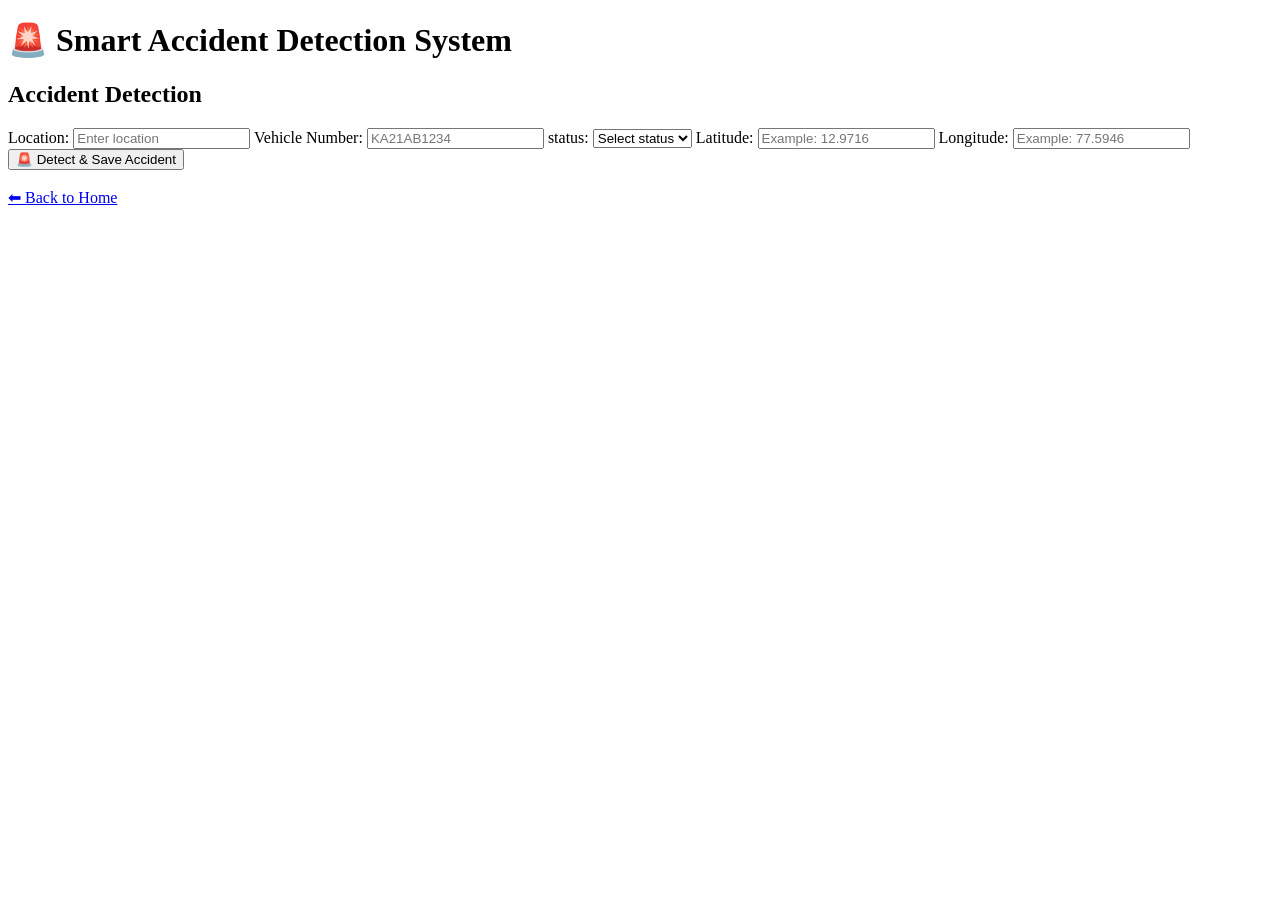
==== templates/detect.html @ 9202ffdf "Update accident detection system" ====
<!DOCTYPE html>
<html>
<head>
    <title>Accident Detection</title>
    <link rel="stylesheet" href="{{ url_for('static', filename='style.css') }}">
</head>

<body>

    <div class="container">

        <h1>🚨 Smart Accident Detection System</h1>

        <h2>Accident Detection</h2>

        <form method="POST">

            <label>Location:</label>
            <input type="text" name="location" placeholder="Enter location" required>

            <label>Vehicle Number:</label>
            <input type="text" name="vehicle_number" placeholder="KA21AB1234" required>

            <label>status:</label>
            <select name="status" required>
                <option value="">Select status</option>
                <option value="Minor">Minor</option>
                <option value="Major">Major</option>
                <option value="Critical">Critical</option>
            </select>

            <label>Latitude:</label>
            <input type="text" name="latitude" placeholder="Example: 12.9716">

            <label>Longitude:</label>
            <input type="text" name="longitude" placeholder="Example: 77.5946">

            <button type="submit">🚨 Detect & Save Accident</button>

        </form>

        <br>

        <a href="/">⬅ Back to Home</a>

    </div>

</body>
</html>
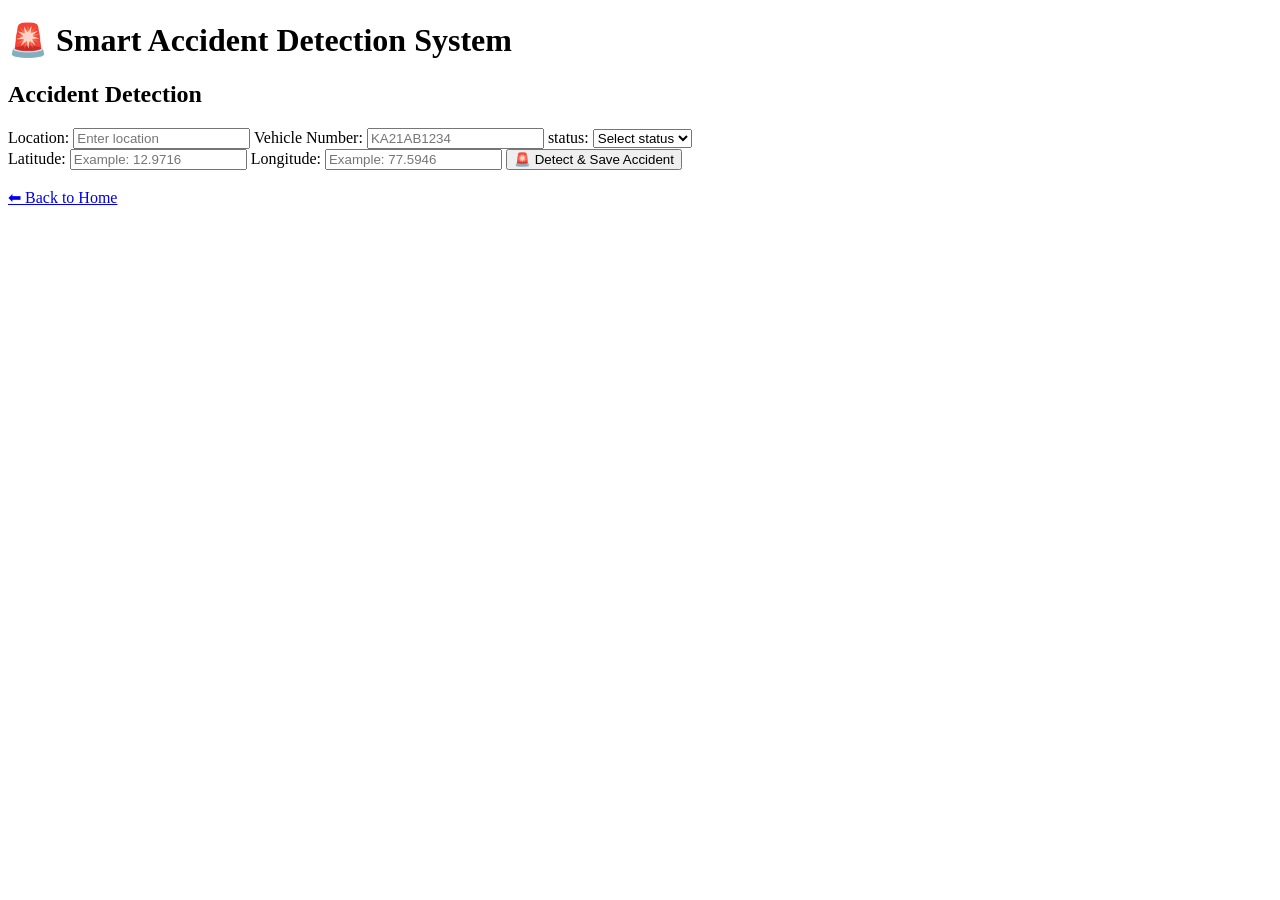
==== commit ba282495: "Prepare project for deployment" ====
--- a/templates/detect.html
+++ b/templates/detect.html
@@ -28,6 +28,7 @@
                 <option value="Major">Major</option>
                 <option value="Critical">Critical</option>
             </select>
+            <br>
 
             <label>Latitude:</label>
             <input type="text" name="latitude" placeholder="Example: 12.9716">
